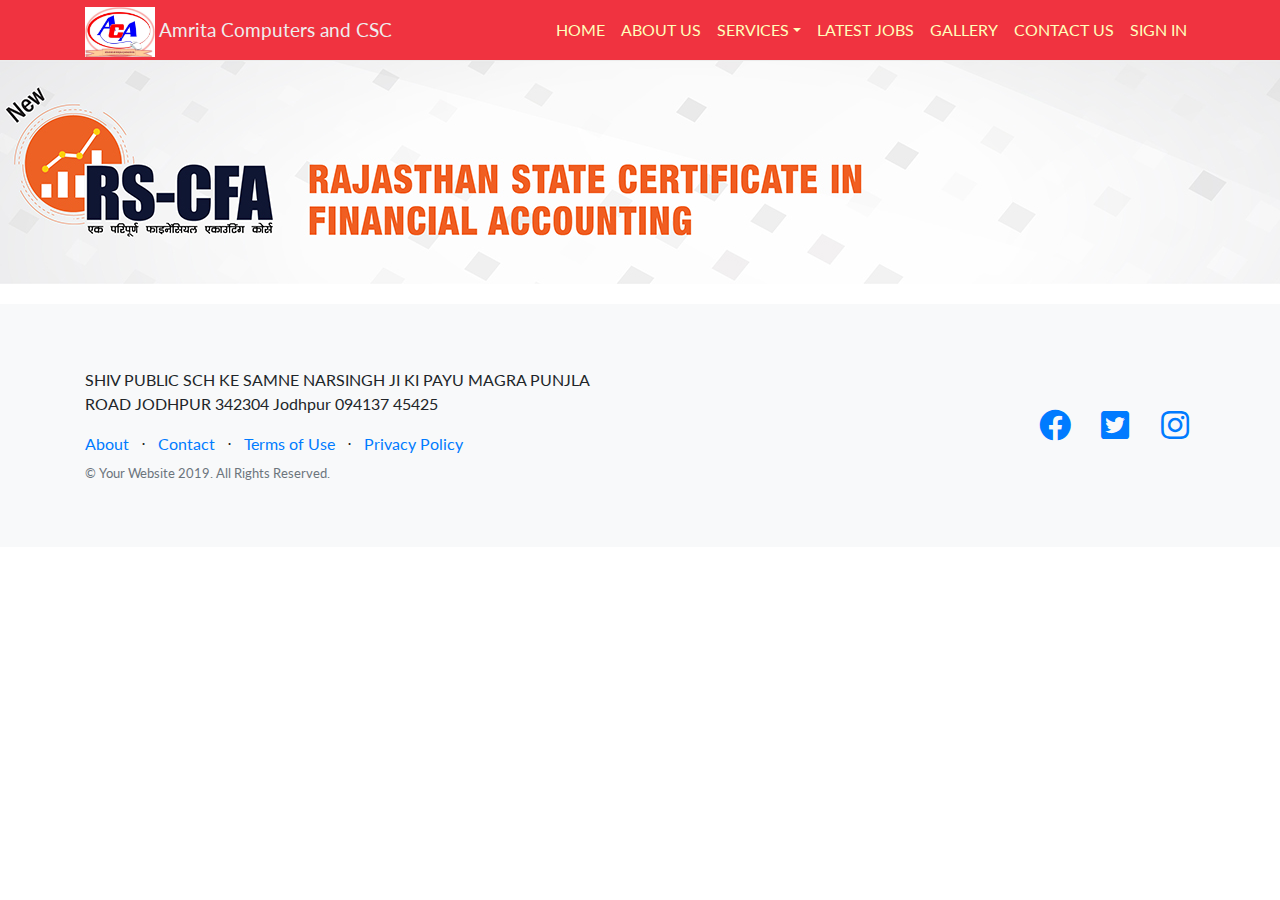
==== about.html @ 71f063b8 "Add files via upload" ====
<!DOCTYPE html>
<html lang="en">

<head>

  <meta charset="utf-8">
  <meta name="viewport" content="width=device-width, initial-scale=1, shrink-to-fit=no">
  <meta name="description" content="">
  <meta name="author" content="">

  <title> Amrita Computers and CSC </title>

  <!-- Bootstrap core CSS -->
  <link href="vendor/bootstrap/css/bootstrap.min.css" rel="stylesheet">
  <link rel="icon" href="img/logo_favicon.gif" type="image/gif" sizes="16x16">

  <!-- Custom fonts for this template -->
  <link href="vendor/fontawesome-free/css/all.min.css" rel="stylesheet">
  <link href="vendor/simple-line-icons/css/simple-line-icons.css" rel="stylesheet" type="text/css">
  <link href="https://fonts.googleapis.com/css?family=Lato:300,400,700,300italic,400italic,700italic" rel="stylesheet" type="text/css">

  <!-- Custom styles for this template -->
  <link href="css/landing-page.min.css" rel="stylesheet">
  
  
<style>
  .nav {
  background-color: #f8f8f8;
  border-bottom: 1px solid #ececec;
  min-height: 50px;
  height: auto;
}
.nav .nav-heading {float: left}

.nav .nav-heading .toggle-nav {
  padding: 2px 10px;
  border-radius: 5px;
  border: none;
  display: none;
  background-color: transparent;
}
.nav .nav-heading > a {
  text-decoration: none;
  color: #000;
  line-height: 60px;
  font-weight: 400;
  font-size: 19px;
}

/* Start menu */
.nav .menu {
  float: right;
}
.nav .menu:after {
  content: "";
  clear: both;
  display: block;
}
.nav .list {
  float: right;
  margin: 0;
}
.nav .list > li {
  float: left;
  list-style: none;
}
.nav .list > li > a {
  color: #555;
  text-decoration: none;
  display: block;
  line-height: 60px;
  padding: 0 10px;
}
.nav .list > li > a:hover,
.nav .list > li.active > a {
  color: #333
}

/* Start drodpwn menu */
.categories {
  position: relative;
}
.nav .list .categories .drop-down {
  list-style: none;
  position: absolute;
  top: 100%;
  left: 0;
  background-color: #FFF;
  border: 1px solid #ccc;
  padding: 5px 0;
  min-width: 160px;
  width: auto;
  white-space: nowrap;
  -webkit-box-shadow: 0 6px 12px rgba(0, 0, 0, .175);
  box-shadow: 0 6px 12px rgba(0, 0, 0, .175);
  display: none;
  z-index: 99999
}
.nav .list .drop-down > .seprator {
  height: 1px;
  width: 100%;
  margin: 9px 0;
  background-color: #e5e5e5
}
.drop-down > li > a {
  color: #333;
  display: block;
  padding: 3px 20px;
  text-decoration: none;
}
.show {
  display: block
}

/* Sub dropdown menu */
.categories .drop-down .sub-drop-down {position: relative}
.categories .drop-down .sub-drop-down:hover .sub-dropdown {
  display: block;
}
.categories .drop-down .sub-dropdown {
  position: absolute;
  top: -20px;
  left: 107%;
  list-style: none;
  background-color: #ffffff;
  border: 1px solid #cccccc;
  border-radius: 3px;
  padding: 10px;
  -webkit-box-shadow: 0 6px 12px rgba(0, 0, 0, .175);
  box-shadow: 0 6px 12px rgba(0, 0, 0, .175);
  display: none;
}
.categories .drop-down .sub-dropdown:before {
  content: "";
  display: block;
  position: absolute;
  top: 20px;
  left: -20px;
  border-top: 10px solid transparent;
  border-left: 10px solid transparent;
  border-bottom: 10px solid transparent;
  border-right: 10px solid #cccccc
}
.categories .drop-down .sub-dropdown > li > a {
  color: #555;
  padding: 5px 0;
  display: block
}
/* End sub dropdown menu */
/* Dark theme */
.dark-nav {background-color: #f03340}

.dark-nav .list > li > a {color: #ffB}

.dark-nav .list > li > a:hover,
.dark-nav .list > li.active > a {color: #FFF}

.dark-nav .nav-heading > a {color: #EEE}

.dark-nav .nav-heading .toggle-nav {color: #EEE}

/* End Dark theme */

/* Start media query for navbar */
@media (max-width: 767px) {
  .nav .container {
    padding-right: 0;
    padding-left: 0;
  }
  .nav .nav-heading {
    width: 100%;
    padding-left: 15px;
    padding-right: 15px;
    border-bottom: 1px solid #ffe7e7
  }
  .nav .nav-heading .brand {float: left}

  .nav .nav-heading .toggle-nav {
    display: block;
    float: right;
    margin-top: 14px;
  }

  .nav .menu {
    width: 100%;
    padding-left: 15px;
    padding-right: 15px;
    display: none;
  }

  .nav .list {
    float: none;
    width: 100%;
  }
  .nav .list > li {
    float: none;
    width: 100%;
  }
  .nav .list > li > a {padding: 12px 0;line-height: 1}

  .nav .list .categories .drop-down {
    background-color: transparent;
    border: none;
    position: static;
    -webkit-box-shadow: none;
    box-shadow: none;
    padding: 0
  }
  .categories .drop-down .sub-dropdown {
    position: static;
    background-color: transparent;
    border: none;
    -webkit-box-shadow: none;
    box-shadow: none;
    padding-left: 20px;
  }
  .categories .drop-down .sub-dropdown > li > a {
    color: #ff8;
  }
  .categories .drop-down .sub-dropdown:before {
    display: none
  }
  /* Simple reset for dark theme */
  .dark-nav .menu {background-color: #ff28ff}
  .dark-nav .nav-heading {border-bottom-color: #ff343c}
  .dark-nav .list .drop-down > li > a {color: #AAA}
  .dark-nav .list .categories .drop-down .seprator {background-color: #2a2d38}

}

.rscfabanner {
    width: 100%;
    height: 223px;
    background: url(img/RSCFA.jpg) 50% 0% no-repeat;
 
}



</style>

</head>

<body>

   <nav class="nav  navbar-expand-lg dark-nav  navbar-fixed-top">
    <div class="container">
      <div class="nav-heading">
        <button class="toggle-nav" data-toggle="open-navbar1"><i class="fa fa-align-right"></i></button>
        <a class="brand" href="index.html"><img src="img/logo.jpg" style="width:70px;height:50px;"> Amrita Computers and CSC </a>
      </div>
      <div class="menu" id="open-navbar1">
        <ul class=" list navbar-nav mr-auto ">
          <li class="nav-item"><a href="index.html" class="nav-link">HOME</a></li>
          
          <li class="nav-item"><a href="about.html" class="nav-link" >ABOUT US</a></li>
          <li class="nav-item dropdown">
		     <a href="#" class="nav-link dropdown-toggle" id="navbarDropdownMenuLink1" data-toggle="dropdown" aria-haspopup="true"
                aria-expanded="false" >SERVICES</a> 
		      <div class="dropdown-menu dropdown-primary" aria-labelledby="navbarDropdownMenuLink1">
                <a class="dropdown-item" href="rscit.html">RS-CIT </a>
                <a class="dropdown-item" href="rscfa.html">RS-CFA</a>
                <a class="dropdown-item" href="csc.html">CSC </a>
				<a class="dropdown-item" href="e-mitra.html">E-Mitra </a>
				<a class="dropdown-item" href="https://www.vmou.ac.in/notice/540">RSCIT MODAL PAPER</a>
              </div>
			  </li>
		  <li class="nav-item"><a href="http://www.freejobalert.com/" class="nav-link" >LATEST JOBS</a></li>		  	  	  
		  <li class="nav-item"><a href="gallery.html" class="nav-link" >GALLERY</a></li>	  
          <li class="nav-item"><a href="contact.html" class="nav-link" >CONTACT US</a></li>
		  <li class="nav-item"><a href="#" class="nav-link" > SIGN IN </a></li>
        </ul>
      </div>
    </div>
  </nav>

<div class="rscfabanner">
    <div id="triangle-bottomleft" class="persdeta">
       
    </div>
</div>

    <div class="container">
        <div class="row">
            <div class="enquiry MT3" style="margin-top:20px;">


						
                  </div>
        </div>
    </div>
	
	<!-- Footer -->
  <footer class="footer bg-light">
    <div class="container">
      <div class="row">
        <div class="col-lg-6 h-100 text-center text-lg-left my-auto">
		
		 <p>SHIV PUBLIC SCH KE SAMNE NARSINGH JI KI PAYU MAGRA PUNJLA ROAD JODHPUR  342304 Jodhpur  094137 45425</p>
          <ul class="list-inline mb-2">
            <li class="list-inline-item">
              <a href="#">About</a>
            </li>
            <li class="list-inline-item">&sdot;</li>
            <li class="list-inline-item">
              <a href="#">Contact</a>
            </li>
            <li class="list-inline-item">&sdot;</li>
            <li class="list-inline-item">
              <a href="#">Terms of Use</a>
            </li>
            <li class="list-inline-item">&sdot;</li>
            <li class="list-inline-item">
              <a href="#">Privacy Policy</a>
            </li>
          </ul>
		 
          <p class="text-muted small mb-4 mb-lg-0">&copy; Your Website 2019. All Rights Reserved.</p>
        </div>
        <div class="col-lg-6 h-100 text-center text-lg-right my-auto">
          <ul class="list-inline mb-0">
            <li class="list-inline-item mr-3">
              <a href="#">
                <i class="fab fa-facebook fa-2x fa-fw"></i>
              </a>
            </li>
            <li class="list-inline-item mr-3">
              <a href="#">
                <i class="fab fa-twitter-square fa-2x fa-fw"></i>
              </a>
            </li>
            <li class="list-inline-item">
              <a href="#">
                <i class="fab fa-instagram fa-2x fa-fw"></i>
              </a>
            </li>
          </ul>
        </div>
      </div>
    </div>
  </footer>


</body>


<!-- Bootstrap core JavaScript -->
  <script src="vendor/jquery/jquery.min.js"></script>
  <script src="vendor/bootstrap/js/bootstrap.bundle.min.js"></script>
  
   
  <script>
   
$(function () {
  'use strict';
  // Start navbar 
  (function () {
    // Add class active when the user clicks the lis of the menu
    $('.nav .list li').on('click', 'a', function () {
      $(this).parent().addClass('active').siblings().removeClass('active');
    });
    var openCategories = $('.nav #open-categories'),
        categories = $('.drop-down');
    // Toggle categories on clicking
    openCategories.on('click', function () {
      $("#" + $(this).data('dropdown')).toggleClass('show');
      // When the user clicks the window if the categories is not the target, close it.
      $(window).on('mouseup', function (e) {
        if (categories.hasClass('show') && !categories.is(e.target) && categories.has(e.target).length === 0 && !openCategories.is(e.target)) {console.log("d");
          categories.removeClass('show');
        }
      });
    });
    // Toggle menu, This will be shown in Extra small screens only
    $('.nav .toggle-nav').on('click', function () {
      $("#" + $(this).data('toggle')).slideToggle(300);
    });
  }());
  
  
  
  
  
});
</script>
</html>
---- vendor/simple-line-icons/css/simple-line-icons.css ----
@font-face {
  font-family: 'simple-line-icons';
  src: url('../fonts/Simple-Line-Icons.eot?v=2.4.0');
  src: url('../fonts/Simple-Line-Icons.eot?v=2.4.0#iefix') format('embedded-opentype'), url('../fonts/Simple-Line-Icons.woff2?v=2.4.0') format('woff2'), url('../fonts/Simple-Line-Icons.ttf?v=2.4.0') format('truetype'), url('../fonts/Simple-Line-Icons.woff?v=2.4.0') format('woff'), url('../fonts/Simple-Line-Icons.svg?v=2.4.0#simple-line-icons') format('svg');
  font-weight: normal;
  font-style: normal;
}
/*
 Use the following CSS code if you want to have a class per icon.
 Instead of a list of all class selectors, you can use the generic [class*="icon-"] selector, but it's slower:
*/
.icon-user,
.icon-people,
.icon-user-female,
.icon-user-follow,
.icon-user-following,
.icon-user-unfollow,
.icon-login,
.icon-logout,
.icon-emotsmile,
.icon-phone,
.icon-call-end,
.icon-call-in,
.icon-call-out,
.icon-map,
.icon-location-pin,
.icon-direction,
.icon-directions,
.icon-compass,
.icon-layers,
.icon-menu,
.icon-list,
.icon-options-vertical,
.icon-options,
.icon-arrow-down,
.icon-arrow-left,
.icon-arrow-right,
.icon-arrow-up,
.icon-arrow-up-circle,
.icon-arrow-left-circle,
.icon-arrow-right-circle,
.icon-arrow-down-circle,
.icon-check,
.icon-clock,
.icon-plus,
.icon-minus,
.icon-close,
.icon-event,
.icon-exclamation,
.icon-organization,
.icon-trophy,
.icon-screen-smartphone,
.icon-screen-desktop,
.icon-plane,
.icon-notebook,
.icon-mustache,
.icon-mouse,
.icon-magnet,
.icon-energy,
.icon-disc,
.icon-cursor,
.icon-cursor-move,
.icon-crop,
.icon-chemistry,
.icon-speedometer,
.icon-shield,
.icon-screen-tablet,
.icon-magic-wand,
.icon-hourglass,
.icon-graduation,
.icon-ghost,
.icon-game-controller,
.icon-fire,
.icon-eyeglass,
.icon-envelope-open,
.icon-envelope-letter,
.icon-bell,
.icon-badge,
.icon-anchor,
.icon-wallet,
.icon-vector,
.icon-speech,
.icon-puzzle,
.icon-printer,
.icon-present,
.icon-playlist,
.icon-pin,
.icon-picture,
.icon-handbag,
.icon-globe-alt,
.icon-globe,
.icon-folder-alt,
.icon-folder,
.icon-film,
.icon-feed,
.icon-drop,
.icon-drawer,
.icon-docs,
.icon-doc,
.icon-diamond,
.icon-cup,
.icon-calculator,
.icon-bubbles,
.icon-briefcase,
.icon-book-open,
.icon-basket-loaded,
.icon-basket,
.icon-bag,
.icon-action-undo,
.icon-action-redo,
.icon-wrench,
.icon-umbrella,
.icon-trash,
.icon-tag,
.icon-support,
.icon-frame,
.icon-size-fullscreen,
.icon-size-actual,
.icon-shuffle,
.icon-share-alt,
.icon-share,
.icon-rocket,
.icon-question,
.icon-pie-chart,
.icon-pencil,
.icon-note,
.icon-loop,
.icon-home,
.icon-grid,
.icon-graph,
.icon-microphone,
.icon-music-tone-alt,
.icon-music-tone,
.icon-earphones-alt,
.icon-earphones,
.icon-equalizer,
.icon-like,
.icon-dislike,
.icon-control-start,
.icon-control-rewind,
.icon-control-play,
.icon-control-pause,
.icon-control-forward,
.icon-control-end,
.icon-volume-1,
.icon-volume-2,
.icon-volume-off,
.icon-calendar,
.icon-bulb,
.icon-chart,
.icon-ban,
.icon-bubble,
.icon-camrecorder,
.icon-camera,
.icon-cloud-download,
.icon-cloud-upload,
.icon-envelope,
.icon-eye,
.icon-flag,
.icon-heart,
.icon-info,
.icon-key,
.icon-link,
.icon-lock,
.icon-lock-open,
.icon-magnifier,
.icon-magnifier-add,
.icon-magnifier-remove,
.icon-paper-clip,
.icon-paper-plane,
.icon-power,
.icon-refresh,
.icon-reload,
.icon-settings,
.icon-star,
.icon-symbol-female,
.icon-symbol-male,
.icon-target,
.icon-credit-card,
.icon-paypal,
.icon-social-tumblr,
.icon-social-twitter,
.icon-social-facebook,
.icon-social-instagram,
.icon-social-linkedin,
.icon-social-pinterest,
.icon-social-github,
.icon-social-google,
.icon-social-reddit,
.icon-social-skype,
.icon-social-dribbble,
.icon-social-behance,
.icon-social-foursqare,
.icon-social-soundcloud,
.icon-social-spotify,
.icon-social-stumbleupon,
.icon-social-youtube,
.icon-social-dropbox,
.icon-social-vkontakte,
.icon-social-steam {
  font-family: 'simple-line-icons';
  speak: none;
  font-style: normal;
  font-weight: normal;
  font-variant: normal;
  text-transform: none;
  line-height: 1;
  /* Better Font Rendering =========== */
  -webkit-font-smoothing: antialiased;
  -moz-osx-font-smoothing: grayscale;
}
.icon-user:before {
  content: "\e005";
}
.icon-people:before {
  content: "\e001";
}
.icon-user-female:before {
  content: "\e000";
}
.icon-user-follow:before {
  content: "\e002";
}
.icon-user-following:before {
  content: "\e003";
}
.icon-user-unfollow:before {
  content: "\e004";
}
.icon-login:before {
  content: "\e066";
}
.icon-logout:before {
  content: "\e065";
}
.icon-emotsmile:before {
  content: "\e021";
}
.icon-phone:before {
  content: "\e600";
}
.icon-call-end:before {
  content: "\e048";
}
.icon-call-in:before {
  content: "\e047";
}
.icon-call-out:before {
  content: "\e046";
}
.icon-map:before {
  content: "\e033";
}
.icon-location-pin:before {
  content: "\e096";
}
.icon-direction:before {
  content: "\e042";
}
.icon-directions:before {
  content: "\e041";
}
.icon-compass:before {
  content: "\e045";
}
.icon-layers:before {
  content: "\e034";
}
.icon-menu:before {
  content: "\e601";
}
.icon-list:before {
  content: "\e067";
}
.icon-options-vertical:before {
  content: "\e602";
}
.icon-options:before {
  content: "\e603";
}
.icon-arrow-down:before {
  content: "\e604";
}
.icon-arrow-left:before {
  content: "\e605";
}
.icon-arrow-right:before {
  content: "\e606";
}
.icon-arrow-up:before {
  content: "\e607";
}
.icon-arrow-up-circle:before {
  content: "\e078";
}
.icon-arrow-left-circle:before {
  content: "\e07a";
}
.icon-arrow-right-circle:before {
  content: "\e079";
}
.icon-arrow-down-circle:before {
  content: "\e07b";
}
.icon-check:before {
  content: "\e080";
}
.icon-clock:before {
  content: "\e081";
}
.icon-plus:before {
  content: "\e095";
}
.icon-minus:before {
  content: "\e615";
}
.icon-close:before {
  content: "\e082";
}
.icon-event:before {
  content: "\e619";
}
.icon-exclamation:before {
  content: "\e617";
}
.icon-organization:before {
  content: "\e616";
}
.icon-trophy:before {
  content: "\e006";
}
.icon-screen-smartphone:before {
  content: "\e010";
}
.icon-screen-desktop:before {
  content: "\e011";
}
.icon-plane:before {
  content: "\e012";
}
.icon-notebook:before {
  content: "\e013";
}
.icon-mustache:before {
  content: "\e014";
}
.icon-mouse:before {
  content: "\e015";
}
.icon-magnet:before {
  content: "\e016";
}
.icon-energy:before {
  content: "\e020";
}
.icon-disc:before {
  content: "\e022";
}
.icon-cursor:before {
  content: "\e06e";
}
.icon-cursor-move:before {
  content: "\e023";
}
.icon-crop:before {
  content: "\e024";
}
.icon-chemistry:before {
  content: "\e026";
}
.icon-speedometer:before {
  content: "\e007";
}
.icon-shield:before {
  content: "\e00e";
}
.icon-screen-tablet:before {
  content: "\e00f";
}
.icon-magic-wand:before {
  content: "\e017";
}
.icon-hourglass:before {
  content: "\e018";
}
.icon-graduation:before {
  content: "\e019";
}
.icon-ghost:before {
  content: "\e01a";
}
.icon-game-controller:before {
  content: "\e01b";
}
.icon-fire:before {
  content: "\e01c";
}
.icon-eyeglass:before {
  content: "\e01d";
}
.icon-envelope-open:before {
  content: "\e01e";
}
.icon-envelope-letter:before {
  content: "\e01f";
}
.icon-bell:before {
  content: "\e027";
}
.icon-badge:before {
  content: "\e028";
}
.icon-anchor:before {
  content: "\e029";
}
.icon-wallet:before {
  content: "\e02a";
}
.icon-vector:before {
  content: "\e02b";
}
.icon-speech:before {
  content: "\e02c";
}
.icon-puzzle:before {
  content: "\e02d";
}
.icon-printer:before {
  content: "\e02e";
}
.icon-present:before {
  content: "\e02f";
}
.icon-playlist:before {
  content: "\e030";
}
.icon-pin:before {
  content: "\e031";
}
.icon-picture:before {
  content: "\e032";
}
.icon-handbag:before {
  content: "\e035";
}
.icon-globe-alt:before {
  content: "\e036";
}
.icon-globe:before {
  content: "\e037";
}
.icon-folder-alt:before {
  content: "\e039";
}
.icon-folder:before {
  content: "\e089";
}
.icon-film:before {
  content: "\e03a";
}
.icon-feed:before {
  content: "\e03b";
}
.icon-drop:before {
  content: "\e03e";
}
.icon-drawer:before {
  content: "\e03f";
}
.icon-docs:before {
  content: "\e040";
}
.icon-doc:before {
  content: "\e085";
}
.icon-diamond:before {
  content: "\e043";
}
.icon-cup:before {
  content: "\e044";
}
.icon-calculator:before {
  content: "\e049";
}
.icon-bubbles:before {
  content: "\e04a";
}
.icon-briefcase:before {
  content: "\e04b";
}
.icon-book-open:before {
  content: "\e04c";
}
.icon-basket-loaded:before {
  content: "\e04d";
}
.icon-basket:before {
  content: "\e04e";
}
.icon-bag:before {
  content: "\e04f";
}
.icon-action-undo:before {
  content: "\e050";
}
.icon-action-redo:before {
  content: "\e051";
}
.icon-wrench:before {
  content: "\e052";
}
.icon-umbrella:before {
  content: "\e053";
}
.icon-trash:before {
  content: "\e054";
}
.icon-tag:before {
  content: "\e055";
}
.icon-support:before {
  content: "\e056";
}
.icon-frame:before {
  content: "\e038";
}
.icon-size-fullscreen:before {
  content: "\e057";
}
.icon-size-actual:before {
  content: "\e058";
}
.icon-shuffle:before {
  content: "\e059";
}
.icon-share-alt:before {
  content: "\e05a";
}
.icon-share:before {
  content: "\e05b";
}
.icon-rocket:before {
  content: "\e05c";
}
.icon-question:before {
  content: "\e05d";
}
.icon-pie-chart:before {
  content: "\e05e";
}
.icon-pencil:before {
  content: "\e05f";
}
.icon-note:before {
  content: "\e060";
}
.icon-loop:before {
  content: "\e064";
}
.icon-home:before {
  content: "\e069";
}
.icon-grid:before {
  content: "\e06a";
}
.icon-graph:before {
  content: "\e06b";
}
.icon-microphone:before {
  content: "\e063";
}
.icon-music-tone-alt:before {
  content: "\e061";
}
.icon-music-tone:before {
  content: "\e062";
}
.icon-earphones-alt:before {
  content: "\e03c";
}
.icon-earphones:before {
  content: "\e03d";
}
.icon-equalizer:before {
  content: "\e06c";
}
.icon-like:before {
  content: "\e068";
}
.icon-dislike:before {
  content: "\e06d";
}
.icon-control-start:before {
  content: "\e06f";
}
.icon-control-rewind:before {
  content: "\e070";
}
.icon-control-play:before {
  content: "\e071";
}
.icon-control-pause:before {
  content: "\e072";
}
.icon-control-forward:before {
  content: "\e073";
}
.icon-control-end:before {
  content: "\e074";
}
.icon-volume-1:before {
  content: "\e09f";
}
.icon-volume-2:before {
  content: "\e0a0";
}
.icon-volume-off:before {
  content: "\e0a1";
}
.icon-calendar:before {
  content: "\e075";
}
.icon-bulb:before {
  content: "\e076";
}
.icon-chart:before {
  content: "\e077";
}
.icon-ban:before {
  content: "\e07c";
}
.icon-bubble:before {
  content: "\e07d";
}
.icon-camrecorder:before {
  content: "\e07e";
}
.icon-camera:before {
  content: "\e07f";
}
.icon-cloud-download:before {
  content: "\e083";
}
.icon-cloud-upload:before {
  content: "\e084";
}
.icon-envelope:before {
  content: "\e086";
}
.icon-eye:before {
  content: "\e087";
}
.icon-flag:before {
  content: "\e088";
}
.icon-heart:before {
  content: "\e08a";
}
.icon-info:before {
  content: "\e08b";
}
.icon-key:before {
  content: "\e08c";
}
.icon-link:before {
  content: "\e08d";
}
.icon-lock:before {
  content: "\e08e";
}
.icon-lock-open:before {
  content: "\e08f";
}
.icon-magnifier:before {
  content: "\e090";
}
.icon-magnifier-add:before {
  content: "\e091";
}
.icon-magnifier-remove:before {
  content: "\e092";
}
.icon-paper-clip:before {
  content: "\e093";
}
.icon-paper-plane:before {
  content: "\e094";
}
.icon-power:before {
  content: "\e097";
}
.icon-refresh:before {
  content: "\e098";
}
.icon-reload:before {
  content: "\e099";
}
.icon-settings:before {
  content: "\e09a";
}
.icon-star:before {
  content: "\e09b";
}
.icon-symbol-female:before {
  content: "\e09c";
}
.icon-symbol-male:before {
  content: "\e09d";
}
.icon-target:before {
  content: "\e09e";
}
.icon-credit-card:before {
  content: "\e025";
}
.icon-paypal:before {
  content: "\e608";
}
.icon-social-tumblr:before {
  content: "\e00a";
}
.icon-social-twitter:before {
  content: "\e009";
}
.icon-social-facebook:before {
  content: "\e00b";
}
.icon-social-instagram:before {
  content: "\e609";
}
.icon-social-linkedin:before {
  content: "\e60a";
}
.icon-social-pinterest:before {
  content: "\e60b";
}
.icon-social-github:before {
  content: "\e60c";
}
.icon-social-google:before {
  content: "\e60d";
}
.icon-social-reddit:before {
  content: "\e60e";
}
.icon-social-skype:before {
  content: "\e60f";
}
.icon-social-dribbble:before {
  content: "\e00d";
}
.icon-social-behance:before {
  content: "\e610";
}
.icon-social-foursqare:before {
  content: "\e611";
}
.icon-social-soundcloud:before {
  content: "\e612";
}
.icon-social-spotify:before {
  content: "\e613";
}
.icon-social-stumbleupon:before {
  content: "\e614";
}
.icon-social-youtube:before {
  content: "\e008";
}
.icon-social-dropbox:before {
  content: "\e00c";
}
.icon-social-vkontakte:before {
  content: "\e618";
}
.icon-social-steam:before {
  content: "\e620";
}
---- css/landing-page.min.css ----
/*!
 * Start Bootstrap - Landing Page v5.0.7 (https://startbootstrap.com/template-overviews/landing-page)
 * Copyright 2013-2019 Start Bootstrap
 * Licensed under MIT (https://github.com/BlackrockDigital/startbootstrap-landing-page/blob/master/LICENSE)
 */body{font-family:Lato,'Helvetica Neue',Helvetica,Arial,sans-serif}h1,h2,h3,h4,h5,h6{font-family:Lato,'Helvetica Neue',Helvetica,Arial,sans-serif;font-weight:700}header.masthead{position:relative;background-color:#343a40;background:url(../img/rkcl.png) no-repeat center center;background-size:cover;padding-top:8rem;padding-bottom:8rem}header.masthead .overlay{position:absolute;background-color:#212529;height:100%;width:100%;top:0;left:0;opacity:.3}header.masthead h1{font-size:2rem}@media (min-width:768px){header.masthead{padding-top:12rem;padding-bottom:12rem}header.masthead h1{font-size:3rem}}.showcase .showcase-text{padding:3rem}.showcase .showcase-img{min-height:30rem;background-size:cover}@media (min-width:768px){.showcase .showcase-text{padding:7rem}}.features-icons{padding-top:7rem;padding-bottom:7rem}.features-icons .features-icons-item{max-width:20rem}.features-icons .features-icons-item .features-icons-icon{height:7rem}.features-icons .features-icons-item .features-icons-icon i{font-size:4.5rem}.features-icons .features-icons-item:hover .features-icons-icon i{font-size:5rem}.testimonials{padding-top:7rem;padding-bottom:7rem}.testimonials .testimonial-item{max-width:18rem}.testimonials .testimonial-item img{max-width:12rem;box-shadow:0 5px 5px 0 #adb5bd}.call-to-action{position:relative;background-color:#343a40;background:url(../img/rkcl.png) no-repeat center center;background-size:cover;padding-top:7rem;padding-bottom:7rem}.call-to-action .overlay{position:absolute;background-color:#212529;height:100%;width:100%;top:0;left:0;opacity:.3}footer.footer{padding-top:4rem;padding-bottom:4rem}
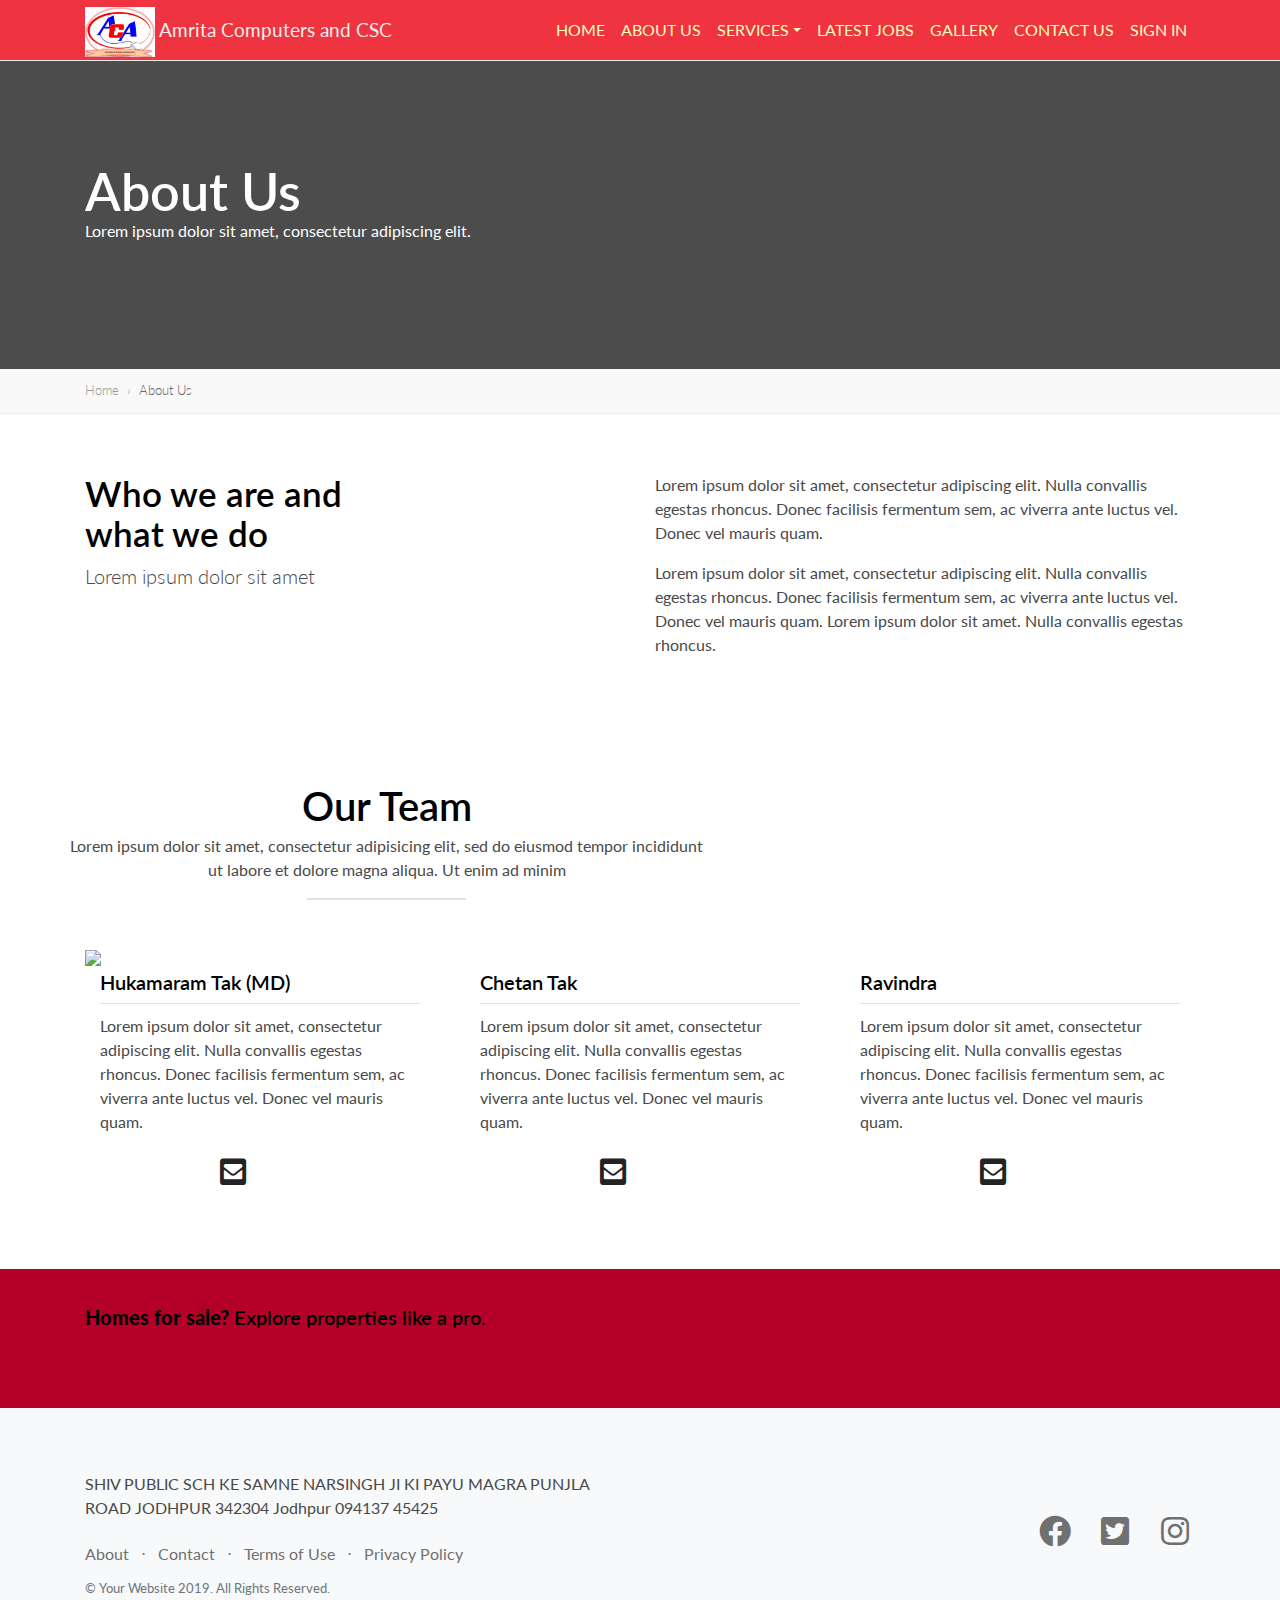
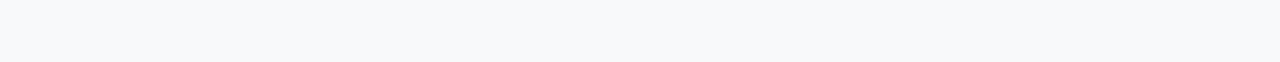
==== commit 911667ff: "Add files via upload" ====
--- a/about.html
+++ b/about.html
@@ -234,6 +234,271 @@
     background: url(img/RSCFA.jpg) 50% 0% no-repeat;
  
 }
+
+
+.cta-padding35 {
+    padding: 35px 0 35px;
+    background-color: #b40028;
+    color:#fff;
+}
+/* Buttons */
+.site-btn {
+    font-size: 14px;
+    padding: 13px 30px;
+    border-radius: 5px;
+    border: 1px solid #b40028 ;
+    min-width: 200px;
+    display: inline-block;
+    text-align: center;
+    position: relative;
+    z-index: 1;
+    color: #b40028 ;
+    background-color:transparent;
+    transition: all .25s ease-in-out;
+    margin: 10px 0px 10px 0px;
+    
+}
+.site-btn:hover {
+    background: #b40028 ;
+    border: 1px solid #fff;
+    font-weight:700px;
+    
+    
+}
+ 
+/* Footer */
+.footer {
+    position: relative;
+    background-color: #fff;
+    color: #707070;
+    padding: 55px 0 40px;
+}
+.footer h5 {
+    font-size: 18px;
+    font-weight: 700;
+    font-family: 'Open Sans', sans-serif;
+    color: #707070;
+    position: relative;
+    padding-bottom: 16px;
+}
+.footer h5:after {
+    content: '';
+    display: block;
+    margin: 5px 0 0;
+    width: 40%;
+    height: 1px;
+    background-color: #fff;
+}
+.footer ul {
+    list-style: none;
+    line-height: 2.2em;
+    padding-left:0px;
+}
+.footer ul a {
+    color:#707070;;
+}
+.footer ul a:hover {
+    color:#274abb;;
+    text-decoration:none;
+}
+/*footer bottom */
+.footer-bottom {
+    padding-top: 5px;
+    padding-bottom: 15px;
+    border-top: 1px solid rgba(0,0,0,0.09);
+    background: #fff;
+    
+}
+.copyright-text p {
+    color: #707070;
+    margin-top: 18px;
+    margin-bottom: 0;
+    font-size:12px;
+}
+
+
+.team-content {
+    padding: 0px 15px 15px 15px;
+}
+.border-team {
+    border-bottom:1px solid #e2e2e2;
+    margin-bottom:10px;
+}
+.team-img:hover {
+    background:#f5f5f5;
+    
+}
+
+/* Social Icons */
+
+.social-icons{
+    
+    margin: 0;
+    padding: 0;
+    font-size : 10px;
+}
+.social {
+    margin:7px 7px 7px 0px;
+    color:#232323;
+}
+
+
+#social-fb:hover {
+     color: #3B5998;
+     transition:all .25s;
+ }
+ #social-tw:hover {
+     color: #4099FF;
+     transition:all .25s;
+ }
+ #social-gp:hover {
+     color: #d34836;
+     transition:all .25s;
+ }
+ #social-em:hover {
+     color: #f39c12;
+     transition:all .25s;
+ }
+
+
+/* Site Heading */
+.site-heading h3{
+    font-size : 40px;
+    margin-bottom: 15px;
+    font-weight: 600;
+}
+.border {
+    background: #e1e1e1;
+    height: 1px;
+    width: 25%;
+    margin-left: auto;
+    margin-right: auto;
+    margin-bottom: 45px;
+}
+
+.paddingTB60 {
+    padding-top:60px;
+    padding-bottom:60px;
+}
+
+   .image-aboutus-banner {
+    background: linear-gradient(rgba(0,0,0,.7), rgba(0,0,0,.7)), url("https://images.pexels.com/photos/673649/pexels-photo-673649.jpeg?w=940&h=650&auto=compress&cs=tinysrgb");
+    background-repeat: no-repeat;
+    background-size: cover;
+    background-position: center center;
+    color: #fff;
+    padding-top: 110px;
+    padding-bottom:110px;
+ }
+ 
+  .image-aboutus-sm-banner {
+    background: linear-gradient(rgba(0,0,0,.7), rgba(0,0,0,.7)), url("https://images.pexels.com/photos/631008/pexels-photo-631008.jpeg?w=940&h=650&auto=compress&cs=tinysrgb");
+    background-repeat: no-repeat;
+    background-size: cover;
+    background-position: center center;
+    color: #fff;
+    padding-top: 30px;
+    padding-bottom:30px;
+ }
+.lg-text {
+    font-size:52px;
+    font-weight: 600;
+    text-transform: none;
+    color:#fff;
+}
+.image-aboutus-para {
+    color:#fff;
+}
+
+
+
+a:hover {
+    color: #465cff;
+}
+
+h1 {
+    font-size: 35px;
+    line-height: 40px;
+    letter-spacing: 0px;
+    font-weight: 600;
+    color: #000;
+}
+h2 {
+    font-size: 30px;
+    line-height: 40px;
+    letter-spacing: 0px;
+    font-weight: 600;
+    color: #000;
+}
+
+h3 {
+    line-height: 26px;
+    font-size: 20px;
+    letter-spacing: 0px;
+    font-weight: 600;
+    font-style: normal;
+    color: #000;
+}
+ h4 { font-size: 19px; 
+     letter-spacing: 0px; 
+     font-weight: 600;
+     font-style: normal;
+     color: #000;
+}
+
+p {
+    font-weight: 400;
+    font-style: normal;
+    color: #494949;
+}
+
+
+a {
+    color: #494949;
+}
+
+.capital {
+    text-transform:uppercase;
+}
+
+
+i {
+    font-style: normal;
+    font-size: 42px;
+    text-align: center;
+    line-height: 64px;
+}
+
+/* Breadcum bar */
+.bread-bar {
+    background: #f9f9f9;
+    box-shadow: 0 1px 2px rgba(0,0,0,.1);
+    min-height: 40px;
+    height: auto;
+    position: relative;
+    z-index: 555;
+}
+.breadcrumb {
+    background: none;
+    margin: 0;
+    font-weight: 300;
+    padding-left: 0;
+    font-size: 13px;
+}
+.breadcrumb a {
+    color: #999;
+}
+.breadcrumb > .active {
+    color: #666;
+}
+.breadcrumb > li + li::before {
+    content: "\203A";
+    color: #999;
+    padding: 0 8px;
+}
+
+
+
 
 
 
@@ -265,7 +530,7 @@
 				<a class="dropdown-item" href="https://www.vmou.ac.in/notice/540">RSCIT MODAL PAPER</a>
               </div>
 			  </li>
-		  <li class="nav-item"><a href="http://www.freejobalert.com/" class="nav-link" >LATEST JOBS</a></li>		  	  	  
+		  <li class="nav-item"><a target = "_blank" href="http://www.freejobalert.com/" class="nav-link" >LATEST JOBS</a></li>		  	  	  
 		  <li class="nav-item"><a href="gallery.html" class="nav-link" >GALLERY</a></li>	  
           <li class="nav-item"><a href="contact.html" class="nav-link" >CONTACT US</a></li>
 		  <li class="nav-item"><a href="#" class="nav-link" > SIGN IN </a></li>
@@ -274,15 +539,116 @@
     </div>
   </nav>
 
-<div class="rscfabanner">
-    <div id="triangle-bottomleft" class="persdeta">
-       
+                  <div class="image-aboutus-banner">
+   <div class="container">
+    <div class="row">
+        <div class="col-md-12">
+         <h1 class="lg-text">About Us</h1>
+         <p class="image-aboutus-para">Lorem ipsum dolor sit amet, consectetur adipiscing elit.</p>
+       </div>
     </div>
 </div>
-
+</div>
+<div class="bread-bar">
+    	<div class="container">
+        	<div class="row">
+            	<div class="col-md-8 col-sm-6 col-xs-8">
+                    <ol class="breadcrumb">
+                        <li><a href="index.html">Home</a></li>
+                        <li class="active">About Us</li>
+                    </ol>
+            	</div>
+                <div class="col-md-4 col-sm-6 col-xs-4">
+                </div>
+            </div>
+      	</div>
+    </div>
+<div class="aboutus-secktion paddingTB60">
     <div class="container">
         <div class="row">
-            <div class="enquiry MT3" style="margin-top:20px;">
+                	<div class="col-md-6">
+                    	<h1 class="strong">Who we are and<br>what we do</h1>
+                        <p class="lead">Lorem ipsum dolor sit amet </p>
+                    </div>
+                    <div class="col-md-6">
+                    	<p>Lorem ipsum dolor sit amet, consectetur adipiscing elit. Nulla convallis egestas rhoncus. Donec facilisis fermentum sem, ac viverra ante luctus vel. Donec vel mauris quam.</p>
+                        <p>Lorem ipsum dolor sit amet, consectetur adipiscing elit. Nulla convallis egestas rhoncus. Donec facilisis fermentum sem, ac viverra ante luctus vel. Donec vel mauris quam. Lorem ipsum dolor sit amet. Nulla convallis egestas rhoncus.</p>
+                    </div>
+</div>
+    </div>
+</div>
+<div class="container team-sektion paddingTB60">
+	<div class="row">
+		<div class="site-heading text-center">
+						<h3>Our Team</h3>
+						<p>Lorem ipsum dolor sit amet, consectetur adipisicing elit, sed do eiusmod tempor incididunt <br> ut labore et dolore magna aliqua. Ut enim ad minim </p>
+						<div class="border"></div>
+					</div>
+	</div>
+	<div class="row">
+		<div class="col-md-4 team-box">
+		    <div class="team-img thumbnail">
+		        <img src="img/hukamaram.png">
+		    <div class="team-content">    
+		        <h3>Hukamaram Tak (MD)</h3>
+		        <div class="border-team"></div>
+		        <p>Lorem ipsum dolor sit amet, consectetur adipiscing elit. Nulla convallis egestas rhoncus. Donec facilisis fermentum sem, ac viverra ante luctus vel. Donec vel mauris quam.</p>
+		        <div class="social-icons"> 
+               <a href="https://www.facebook.com/"><i id="social-fb" class="fa fa-facebook-square fa-3x social"></i></a>
+               <a href="https://twitter.com/"><i id="social-tw" class="fa fa-twitter-square fa-3x social"></i></a>
+	            <a href="https://plus.google.com/"><i id="social-gp" class="fa fa-google-plus-square fa-3x social"></i></a>
+	            <a href="mailto:bootsnipp@gmail.com"><i id="social-em" class="fa fa-envelope-square fa-3x social"></i></a>
+	        </div>
+		    </div>
+		</div>
+	</div>
+	    <div class="col-md-4 team-box">
+		    <div class="team-img thumbnail">
+		        <img src="">
+		    <div class="team-content">    
+		        <h3>Chetan Tak</h3>
+		        <div class="border-team"></div>
+		        <p>Lorem ipsum dolor sit amet, consectetur adipiscing elit. Nulla convallis egestas rhoncus. Donec facilisis fermentum sem, ac viverra ante luctus vel. Donec vel mauris quam.</p>
+		        <div class="social-icons"> 
+               <a href="https://www.facebook.com/"><i id="social-fb" class="fa fa-facebook-square fa-3x social"></i></a>
+               <a href="https://twitter.com/"><i id="social-tw" class="fa fa-twitter-square fa-3x social"></i></a>
+	            <a href="https://plus.google.com/"><i id="social-gp" class="fa fa-google-plus-square fa-3x social"></i></a>
+	            <a href="mailto:bootsnipp@gmail.com"><i id="social-em" class="fa fa-envelope-square fa-3x social"></i></a>
+	        </div>
+		    </div>
+		</div>
+	</div>
+	    <div class="col-md-4 team-box">
+		    <div class="team-img thumbnail">
+		        <img src="">
+		    <div class="team-content">    
+		        <h3>Ravindra </h3>
+		        <div class="border-team"></div>
+		        <p>Lorem ipsum dolor sit amet, consectetur adipiscing elit. Nulla convallis egestas rhoncus. Donec facilisis fermentum sem, ac viverra ante luctus vel. Donec vel mauris quam.</p>
+		        <div class="social-icons"> 
+               <a href="https://www.facebook.com/"><i id="social-fb" class="fa fa-facebook-square fa-3x social"></i></a>
+               <a href="https://twitter.com/"><i id="social-tw" class="fa fa-twitter-square fa-3x social"></i></a>
+	            <a href="https://plus.google.com/"><i id="social-gp" class="fa fa-google-plus-square fa-3x social"></i></a>
+	            <a href="mailto:bootsnipp@gmail.com"><i id="social-em" class="fa fa-envelope-square fa-3x social"></i></a>
+	        </div>
+		    </div>
+		</div>
+	</div>
+	    
+</div>
+</div>
+<div class="cta-sektion cta-padding35">
+    <div class="container">
+        <div class="row">
+            <div class="col-md-9 col-sm-9 col-xs-12">
+                <h3><span class="glyphicon glyphicon-cog "></span> <b>Homes for sale?</b> Explore properties like a pro.</h3>
+            </div>
+            <div class="col-md-3 col-sm-3 col-xs-12 Tpadding10">
+                <button type="button" class="btn btn-primary site-btn">Start Right Now</button>
+            </div>
+        </div>
+    </div>
+</div>
 
 
 						
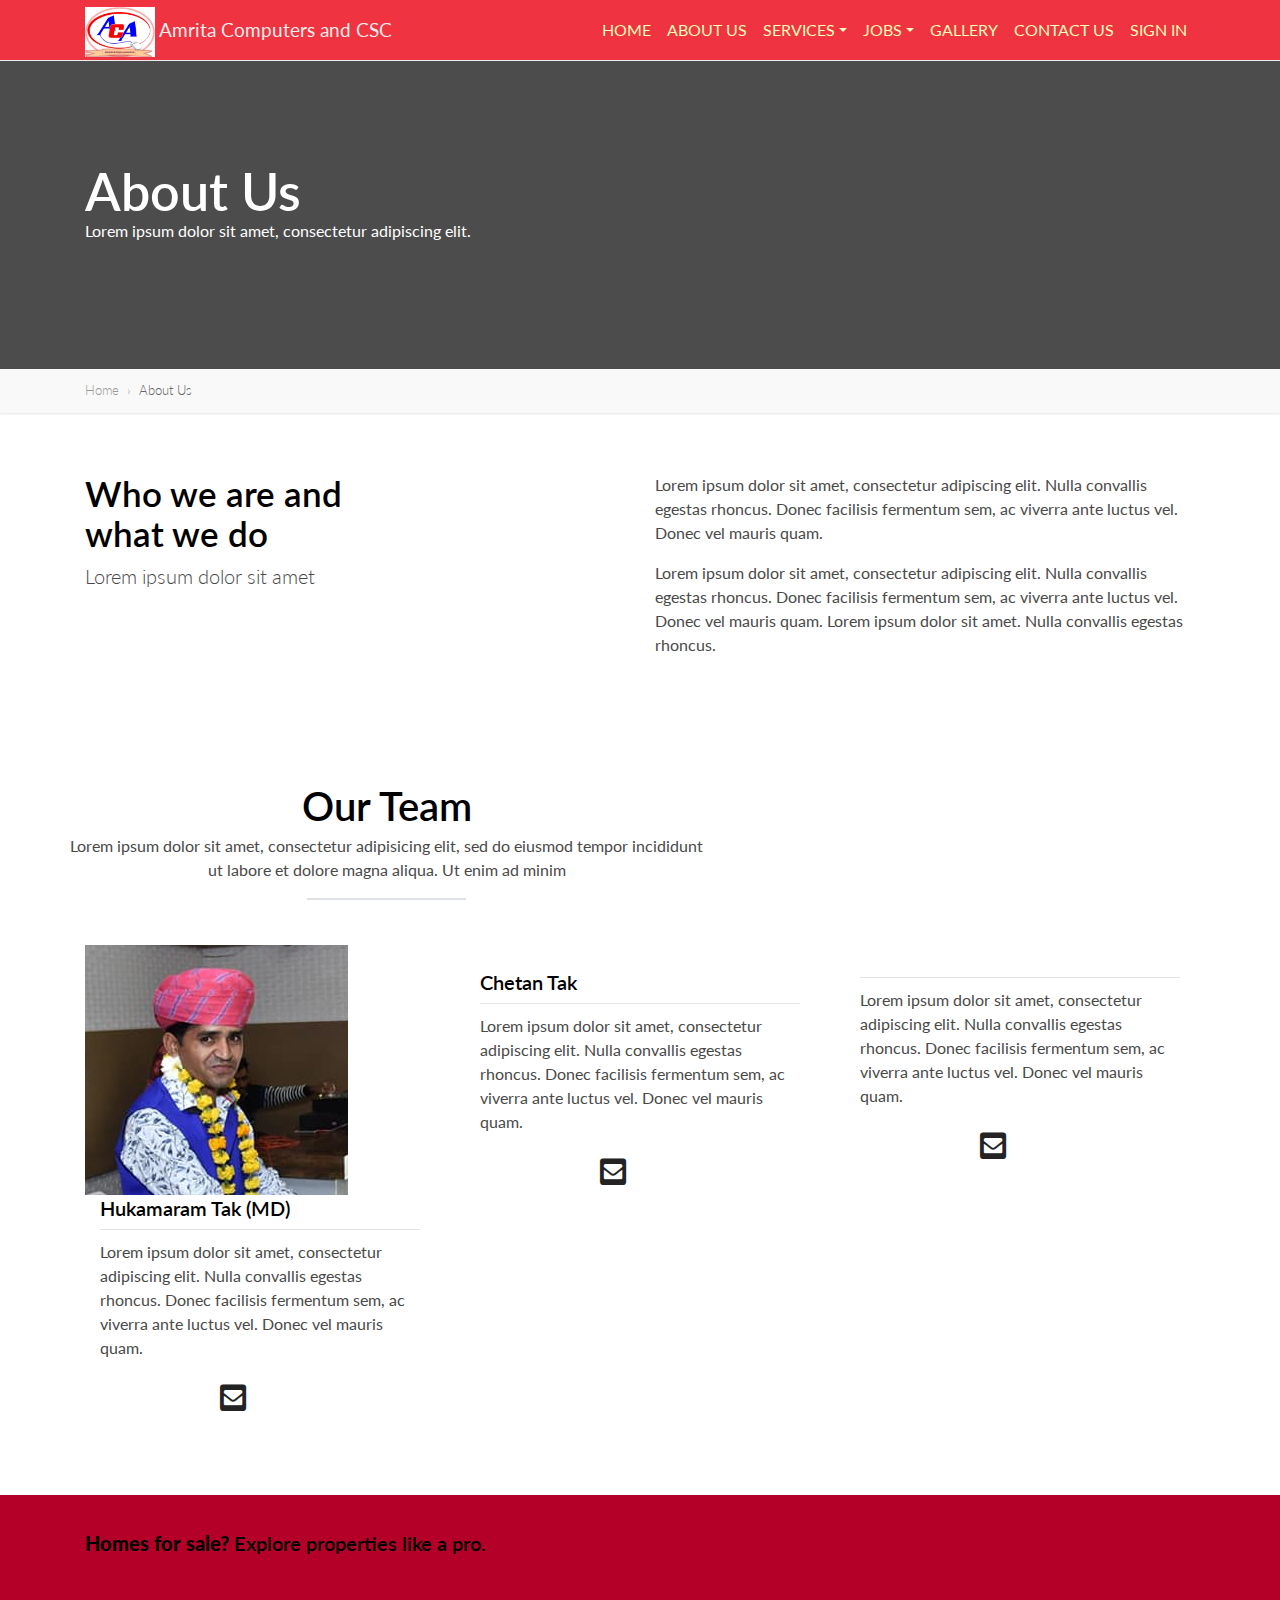
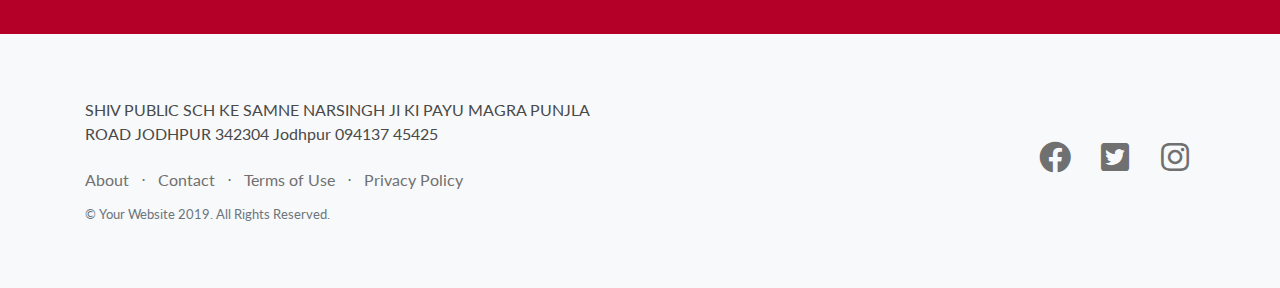
==== commit 2f64308e: "Add files via upload" ====
--- a/about.html
+++ b/about.html
@@ -530,7 +530,16 @@
 				<a class="dropdown-item" href="https://www.vmou.ac.in/notice/540">RSCIT MODAL PAPER</a>
               </div>
 			  </li>
-		  <li class="nav-item"><a target = "_blank" href="http://www.freejobalert.com/" class="nav-link" >LATEST JOBS</a></li>		  	  	  
+		 <li class="nav-item dropdown">
+		     <a href="#" class="nav-link dropdown-toggle" id="navbarDropdownMenuLink1" data-toggle="dropdown" aria-haspopup="true"
+                aria-expanded="false" >JOBS</a> 
+		      <div class="dropdown-menu dropdown-primary" aria-labelledby="navbarDropdownMenuLink1">
+                <a href="http://www.freejobalert.com/" class="nav-link" >Free Job Alerts</a>
+                <a href="https://www.sarkarinaukridaily.in/" class="nav-link" >Sarkari Naukari</a>
+                
+              </div>			        
+		  </li>		  	  	  
+		  
 		  <li class="nav-item"><a href="gallery.html" class="nav-link" >GALLERY</a></li>	  
           <li class="nav-item"><a href="contact.html" class="nav-link" >CONTACT US</a></li>
 		  <li class="nav-item"><a href="#" class="nav-link" > SIGN IN </a></li>
@@ -622,7 +631,7 @@
 		    <div class="team-img thumbnail">
 		        <img src="">
 		    <div class="team-content">    
-		        <h3>Ravindra </h3>
+		        <h3></h3>
 		        <div class="border-team"></div>
 		        <p>Lorem ipsum dolor sit amet, consectetur adipiscing elit. Nulla convallis egestas rhoncus. Donec facilisis fermentum sem, ac viverra ante luctus vel. Donec vel mauris quam.</p>
 		        <div class="social-icons"> 
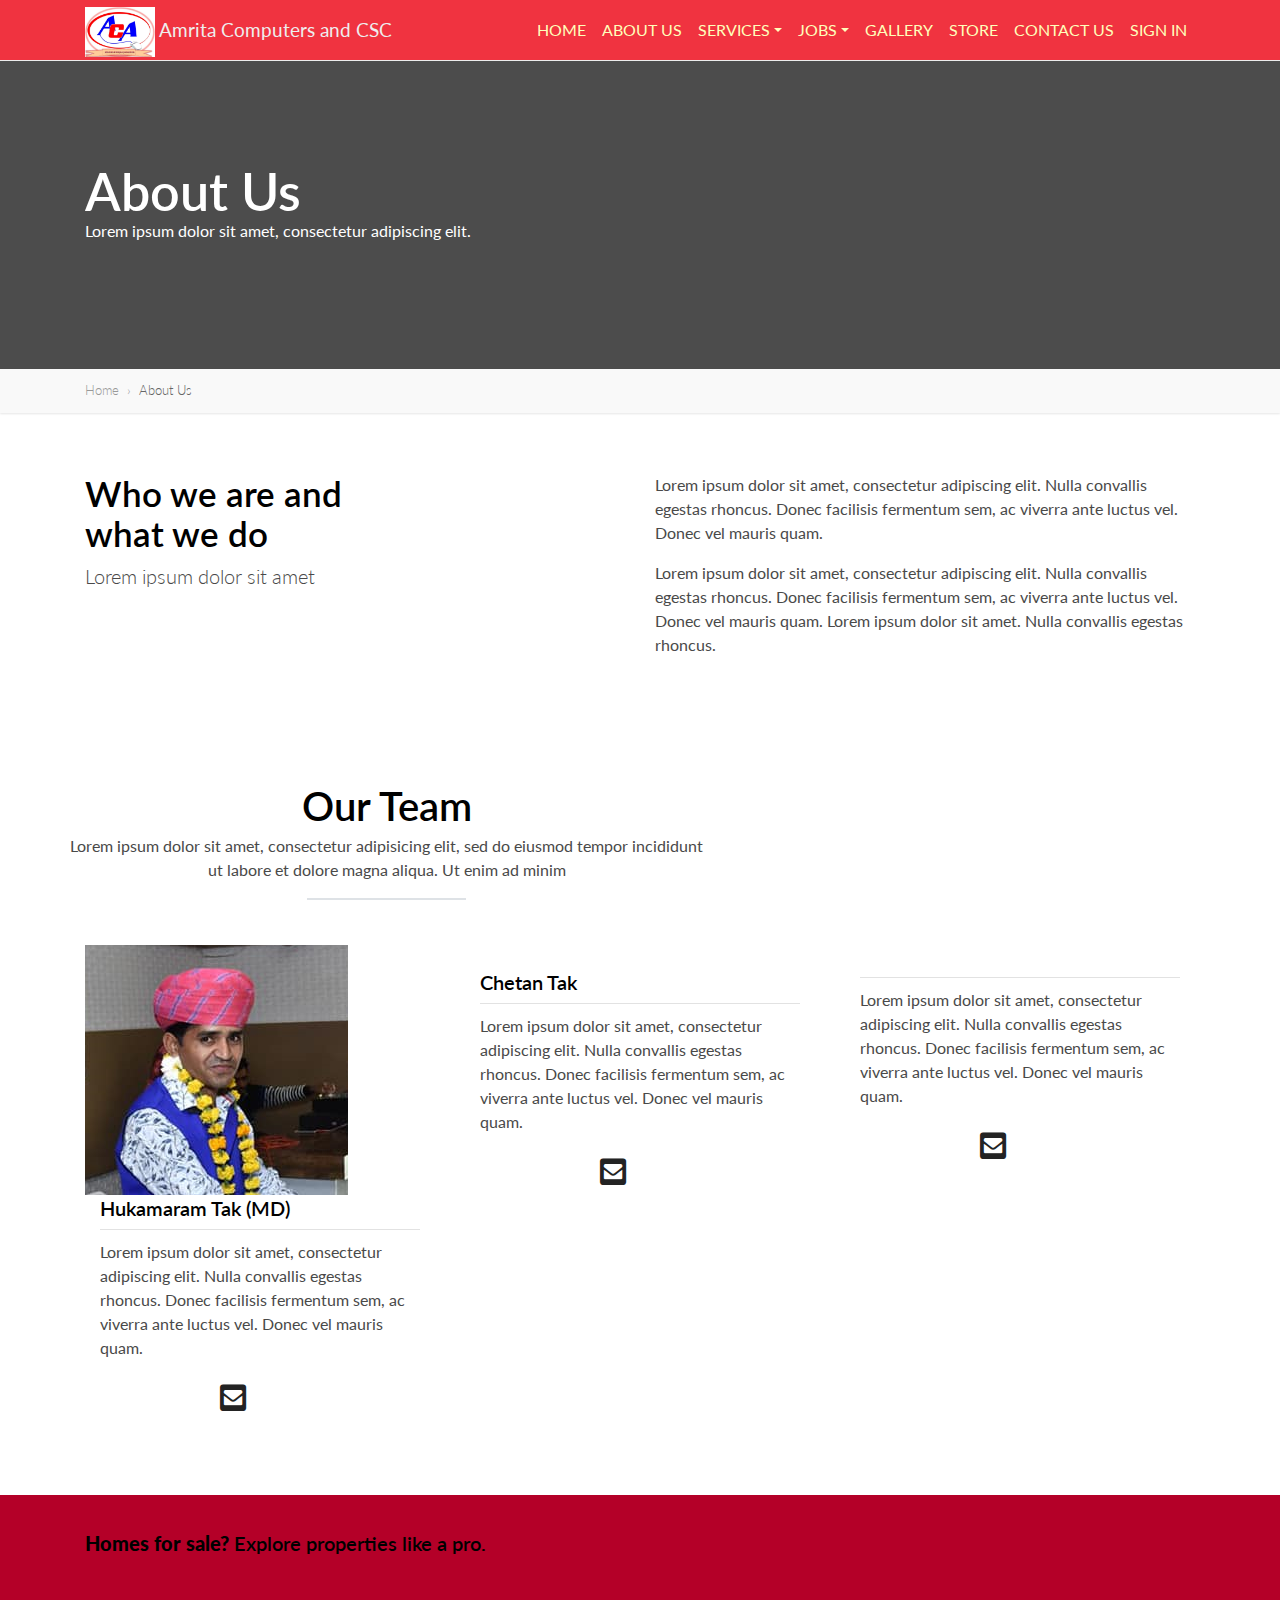
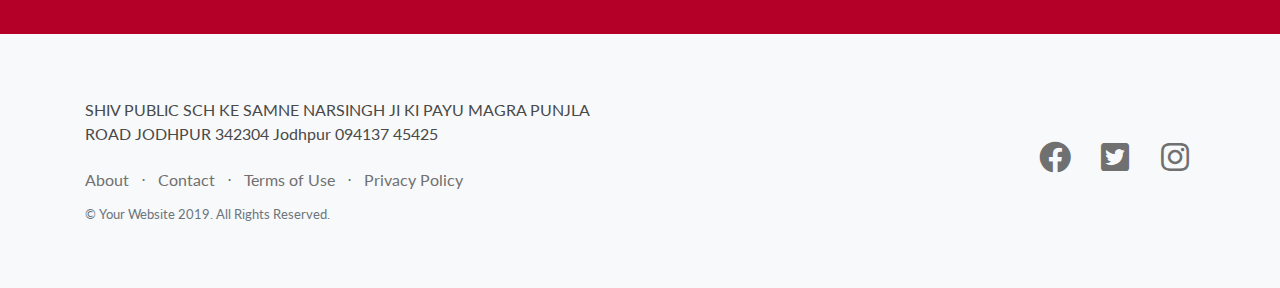
==== commit 4dc612a5: "Add files via upload" ====
--- a/about.html
+++ b/about.html
@@ -527,20 +527,21 @@
                 <a class="dropdown-item" href="rscfa.html">RS-CFA</a>
                 <a class="dropdown-item" href="csc.html">CSC </a>
 				<a class="dropdown-item" href="e-mitra.html">E-Mitra </a>
-				<a class="dropdown-item" href="https://www.vmou.ac.in/notice/540">RSCIT MODAL PAPER</a>
+				<a class="dropdown-item" href="https://www.vmou.ac.in/notice/540" target="_blank" >RSCIT MODAL PAPER</a>
               </div>
 			  </li>
 		 <li class="nav-item dropdown">
 		     <a href="#" class="nav-link dropdown-toggle" id="navbarDropdownMenuLink1" data-toggle="dropdown" aria-haspopup="true"
                 aria-expanded="false" >JOBS</a> 
 		      <div class="dropdown-menu dropdown-primary" aria-labelledby="navbarDropdownMenuLink1">
-                <a href="http://www.freejobalert.com/" class="nav-link" >Free Job Alerts</a>
-                <a href="https://www.sarkarinaukridaily.in/" class="nav-link" >Sarkari Naukari</a>
+                <a href="http://www.freejobalert.com/" class="nav-link" target="_blank">Free Job Alerts</a>
+                <a href="https://www.sarkarinaukridaily.in/" class="nav-link" target="_blank" >Sarkari Naukari</a>
                 
               </div>			        
 		  </li>		  	  	  
 		  
 		  <li class="nav-item"><a href="gallery.html" class="nav-link" >GALLERY</a></li>	  
+		  <li class="nav-item"><a href="https://amritacomputers.blogspot.com/" target="_blank" class="nav-link" >STORE</a></li>
           <li class="nav-item"><a href="contact.html" class="nav-link" >CONTACT US</a></li>
 		  <li class="nav-item"><a href="#" class="nav-link" > SIGN IN </a></li>
         </ul>
--- a/css/landing-page.min.css
+++ b/css/landing-page.min.css
@@ -2,4 +2,4 @@
  * Start Bootstrap - Landing Page v5.0.7 (https://startbootstrap.com/template-overviews/landing-page)
  * Copyright 2013-2019 Start Bootstrap
  * Licensed under MIT (https://github.com/BlackrockDigital/startbootstrap-landing-page/blob/master/LICENSE)
- */body{font-family:Lato,'Helvetica Neue',Helvetica,Arial,sans-serif}h1,h2,h3,h4,h5,h6{font-family:Lato,'Helvetica Neue',Helvetica,Arial,sans-serif;font-weight:700}header.masthead{position:relative;background-color:#343a40;background:url(../img/rkcl.png) no-repeat center center;background-size:cover;padding-top:8rem;padding-bottom:8rem}header.masthead .overlay{position:absolute;background-color:#212529;height:100%;width:100%;top:0;left:0;opacity:.3}header.masthead h1{font-size:2rem}@media (min-width:768px){header.masthead{padding-top:12rem;padding-bottom:12rem}header.masthead h1{font-size:3rem}}.showcase .showcase-text{padding:3rem}.showcase .showcase-img{min-height:30rem;background-size:cover}@media (min-width:768px){.showcase .showcase-text{padding:7rem}}.features-icons{padding-top:7rem;padding-bottom:7rem}.features-icons .features-icons-item{max-width:20rem}.features-icons .features-icons-item .features-icons-icon{height:7rem}.features-icons .features-icons-item .features-icons-icon i{font-size:4.5rem}.features-icons .features-icons-item:hover .features-icons-icon i{font-size:5rem}.testimonials{padding-top:7rem;padding-bottom:7rem}.testimonials .testimonial-item{max-width:18rem}.testimonials .testimonial-item img{max-width:12rem;box-shadow:0 5px 5px 0 #adb5bd}.call-to-action{position:relative;background-color:#343a40;background:url(../img/rkcl.png) no-repeat center center;background-size:cover;padding-top:7rem;padding-bottom:7rem}.call-to-action .overlay{position:absolute;background-color:#212529;height:100%;width:100%;top:0;left:0;opacity:.3}footer.footer{padding-top:4rem;padding-bottom:4rem}+ */body{font-family:Lato,'Helvetica Neue',Helvetica,Arial,sans-serif}h1,h2,h3,h4,h5,h6{font-family:Lato,'Helvetica Neue',Helvetica,Arial,sans-serif;font-weight:700}header.masthead{position:relative;background-color:#343a40;background-size:cover;padding-bottom:8rem}header.masthead .overlay{position:absolute;background-color:#212529;height:100%;width:100%;top:0;left:0;opacity:.3}header.masthead h1{font-size:2rem}@media (min-width:768px){header.masthead{padding-bottom:12rem}header.masthead h1{font-size:3rem}}.showcase .showcase-text{padding:3rem}.showcase .showcase-img{min-height:30rem;background-size:cover}@media (min-width:768px){.showcase .showcase-text{padding:7rem}}.features-icons{padding-top:7rem;padding-bottom:7rem}.features-icons .features-icons-item{max-width:20rem}.features-icons .features-icons-item .features-icons-icon{height:7rem}.features-icons .features-icons-item .features-icons-icon i{font-size:4.5rem}.features-icons .features-icons-item:hover .features-icons-icon i{font-size:5rem}.testimonials{padding-top:7rem;padding-bottom:7rem}.testimonials .testimonial-item{max-width:18rem}.testimonials .testimonial-item img{max-width:12rem;box-shadow:0 5px 5px 0 #adb5bd}.call-to-action{position:relative;background-color:#343a40;background:url(../img/rkcl.png) no-repeat center center;background-size:cover;padding-top:7rem;padding-bottom:7rem}.call-to-action .overlay{position:absolute;background-color:#212529;height:100%;width:100%;top:0;left:0;opacity:.3}footer.footer{padding-top:4rem;padding-bottom:4rem}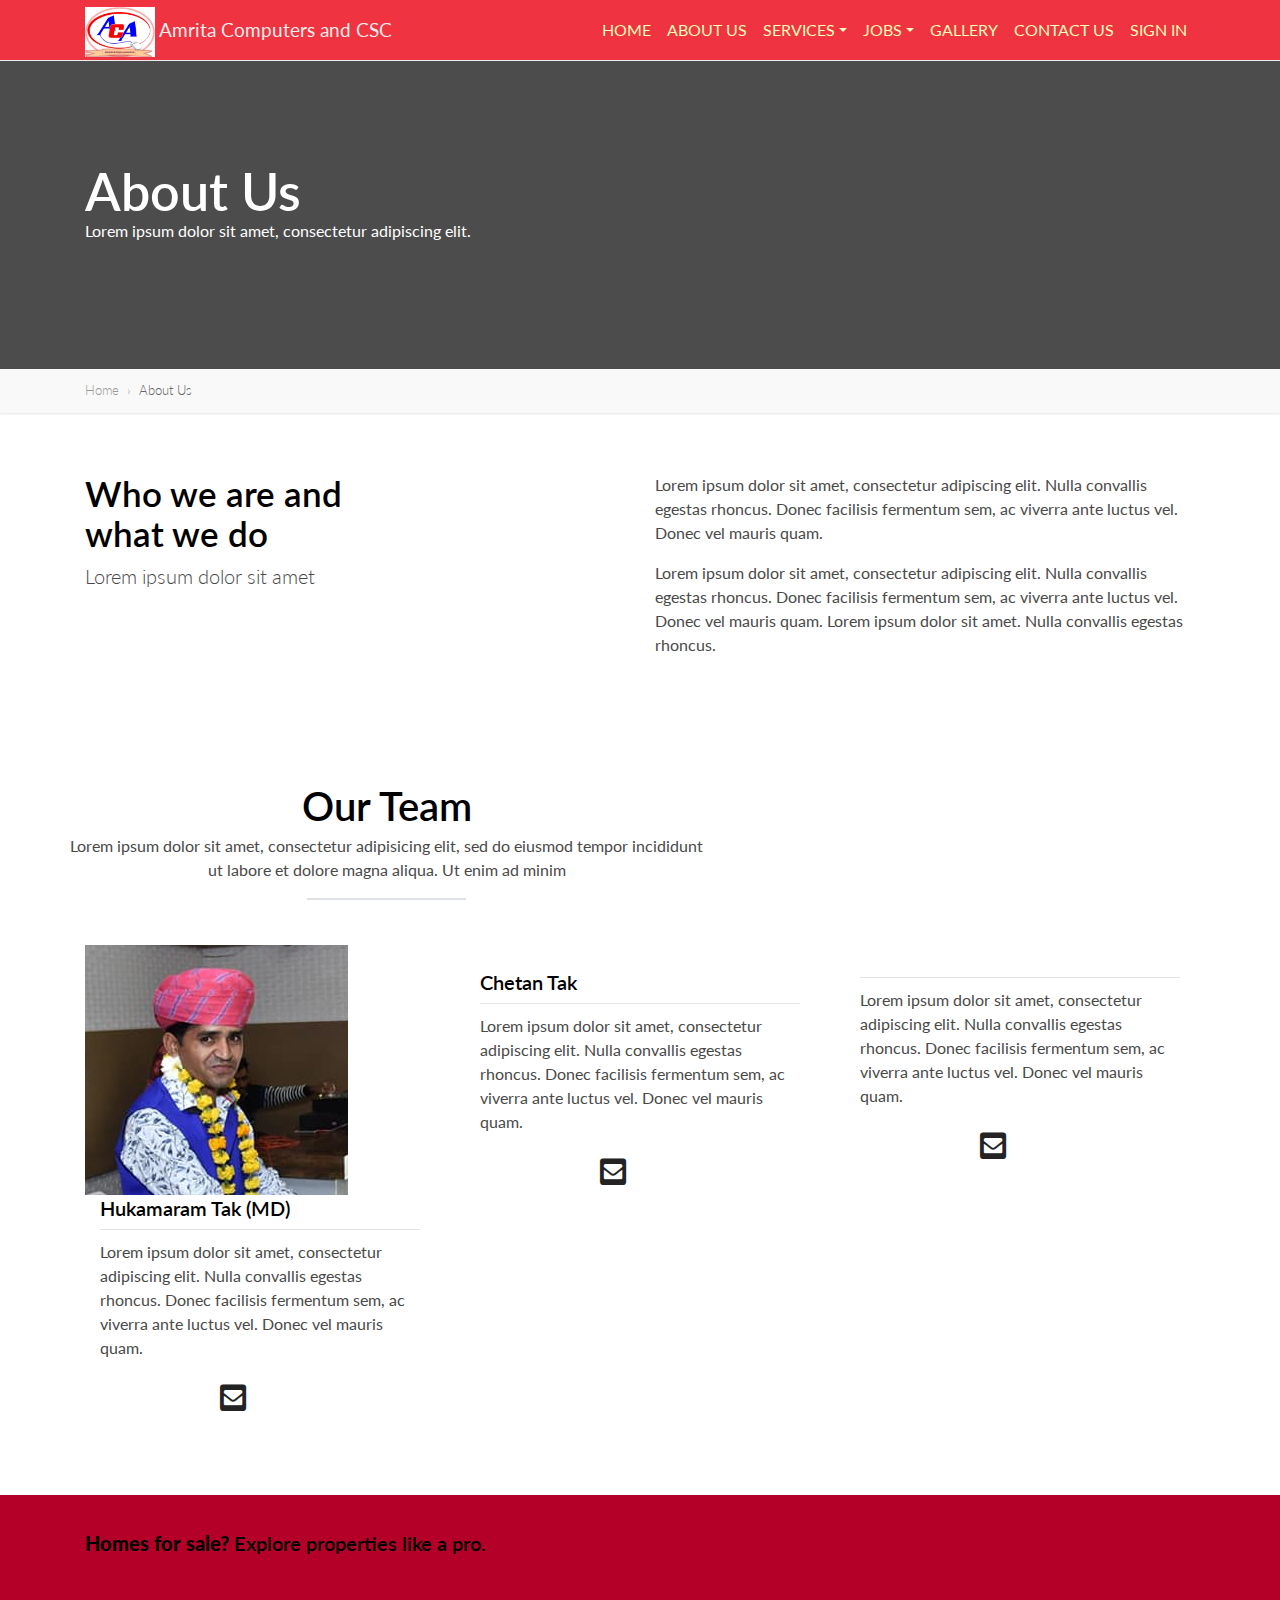
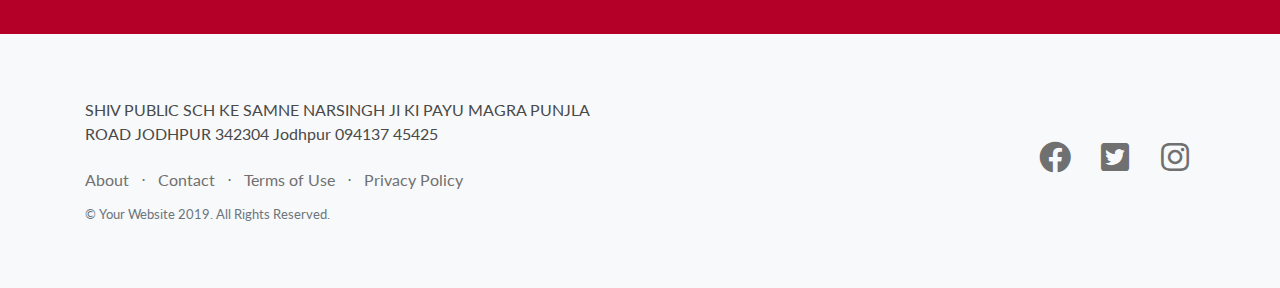
==== commit 544175c7: "Add files via upload" ====
--- a/about.html
+++ b/about.html
@@ -541,7 +541,7 @@
 		  </li>		  	  	  
 		  
 		  <li class="nav-item"><a href="gallery.html" class="nav-link" >GALLERY</a></li>	  
-		  <li class="nav-item"><a href="https://amritacomputers.blogspot.com/" target="_blank" class="nav-link" >STORE</a></li>
+		 <!--  <li class="nav-item"><a href="https://amritacomputers.blogspot.com/" target="_blank" class="nav-link" >STORE</a></li> -->
           <li class="nav-item"><a href="contact.html" class="nav-link" >CONTACT US</a></li>
 		  <li class="nav-item"><a href="#" class="nav-link" > SIGN IN </a></li>
         </ul>
